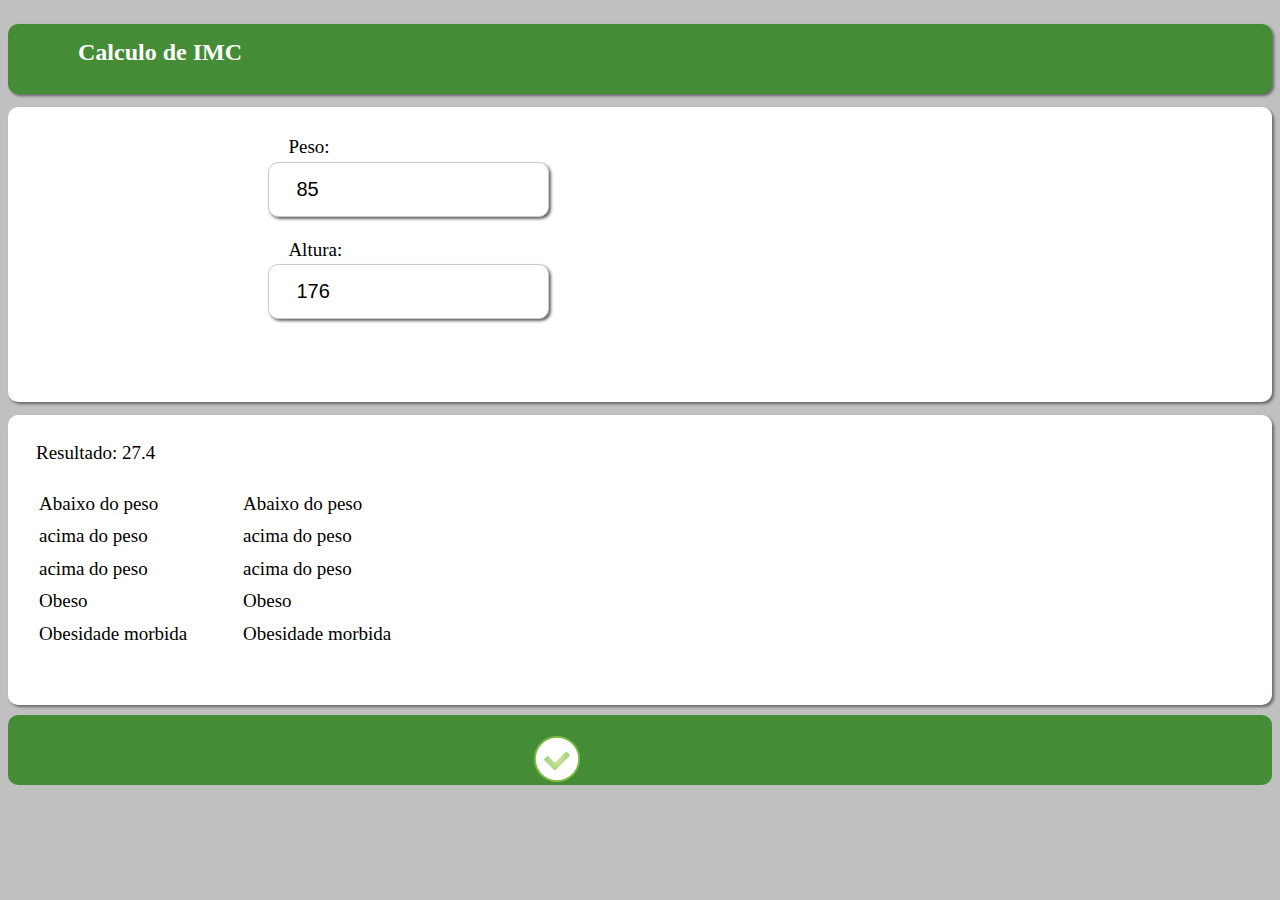
==== fitness/fitness/SandwichFlow/www/Pages/Calculo1.html @ b8dfd837 "add" ====
﻿<!DOCTYPE html>
<html>
<head>
    <meta name="viewport" content="width=480, initial-scale=1.0, maximum-scale=1.0, user-scalable=no;" />
    <meta http-equiv="Content-type" content="text/html; charset=utf-8" />
    <link rel="stylesheet" href="../Styles/master.css" type="text/css" media="screen"
        title="no title" charset="utf-8" />
    <script type="text/javascript" charset="utf-8" src="../Scripts/console.js"></script>
    <script type="text/javascript" charset="utf-8" src="../Scripts/phonegap-1.3.rc1.js"></script>
    <script type="text/javascript">

        function Calculo() {
            var height = parseInt(document.getElementById("height").value);
            var weight = parseInt(document.getElementById("weight").value);

            var imc = weight / Math.pow(height, 2) * 10000;
            console.log("Seu IMC é " + String(imc).substring(0, 4));
        }
        

    </script>
</head>
<body>
    <div id="top">
        <p>
            Calculo de IMC</p>
    </div>
    <div id="calc1" style="height: 280px">
        <div id="CalcMenu">
            <p>
                <label for="weight">
                    Peso:<br />
                </label>
                <input class="rounded" value="85" type="text" id="weight" name="weight" />
            </p>
            <p>
                <label for="height">
                    Altura:<br />
                </label>
                <input class="rounded" type="text" id="height" value="176" name="height" />
            </p>
        </div>
    </div>
    <div id="calc2" style="height: 280px">
        <p>
            Resultado: <span>27.4</span></p>
        <table id="result">
            <tr>
                <td>
                    Abaixo do peso
                </td>
                <td>
                    Abaixo do peso
                </td>
            </tr>
            <tr>
                <td>
                    acima do peso
                </td>
                <td>
                    acima do peso
                </td>
            </tr>
            <tr>
                <td>
                    acima do peso
                </td>
                <td>
                    acima do peso
                </td>
            </tr>
            <tr>
                <td>
                    Obeso
                </td>
                <td>
                    Obeso
                </td>
            </tr>
            <tr>
                <td>
                    Obesidade morbida
                </td>
                <td>
                    Obesidade morbida
                </td>
            </tr>
        </table>
    </div>
    <div id="rodape">
        <p class="buttomCalc" onclick="Calculo()">
            <img alt="Calcular" src="../Styles/Images/Icons/appbar.check.png" />
        </p>
    </div>
</body>
</html>
---- fitness/fitness/SandwichFlow/www/Styles/master.css ----
body
{
    background: rgb(192,192,192);
}

*
{
    font-size: 19px;
    line-height: 150%;
    text-indent: 20px;
    text-align: justify;
}

#top
{
    background: rgb(68,140,54);
    height: 70px;
    -moz-border-radius: 10px;
    -webkit-border-radius: 10px;
    border-radius: 10px;
    -moz-box-shadow: 2px 2px 3px #666;
    -webkit-box-shadow: 2px 2px 3px #666;
    box-shadow: 2px 2px 3px #666;
}

#title
{
    margin-top: 10px;
    background: #fff;
    height: 70px;
    -moz-border-radius: 10px;
    -webkit-border-radius: 10px;
    border-radius: 10px;
    -moz-box-shadow: 2px 2px 3px #666;
    -webkit-box-shadow: 2px 2px 3px #666;
    box-shadow: 2px 2px 3px #666;
}

#title p
{
    padding-top: 10px;
    text-indent: 70px;
    font-size: 24px;
}

#top p
{
    padding-top: 10px;
    text-indent: 70px;
    font-size: 24px;
    color: white;
    font-weight: bold;
}

#calc1
{
    background: #fff;
    height: 250px;
    margin: 13px 0px 13px 0px;
    padding: 7px 10px 8px 12px;
    -moz-border-radius: 10px;
    -webkit-border-radius: 10px;
    border-radius: 10px;
    -moz-box-shadow: 2px 2px 3px #666;
    -webkit-box-shadow: 2px 2px 3px #666;
    box-shadow: 2px 2px 3px #666;
}
#calc2
{
    background: #fff;
    height: 250px;
    padding: 5px 8px 5px 8px;
    -moz-border-radius: 10px;
    -webkit-border-radius: 10px;
    border-radius: 10px;
    -moz-box-shadow: 2px 2px 3px #666;
    -webkit-box-shadow: 2px 2px 3px #666;
    box-shadow: 2px 2px 3px #666;
}

img
{
    background-repeat: no-repeat;
    vertical-align: middle;
}

#imgCalc
{
    font-size: 22px;
}

#messageObs
{
    color: red;
    font-size: 13px;
}

#CalcMenu
{
    text-indent: 0px;
    vertical-align: top;
    margin-left: 20%;
}

input.rounded
{
    border: 1px solid #ccc;
    -moz-border-radius: 10px;
    -webkit-border-radius: 10px;
    border-radius: 10px;
    -moz-box-shadow: 2px 2px 3px #666;
    -webkit-box-shadow: 2px 2px 3px #666;
    box-shadow: 2px 2px 3px #666;
    font-size: 20px;
    padding: 4px 7px;
    outline: 0;
    height: 45px;
    -webkit-appearance: none;
}
input.rounded:focus
{
    border: 2px solid #339933;
}

#rodape
{
    -moz-border-radius: 10px;
    -webkit-border-radius: 10px;
    border-radius: 10px;
    margin-top: 10px;
    background: rgb(68,140,54);
    height: 70px;
}

.buttomCalc
{
    position: absolute;
    left: 40%;
}


#result td
{
    width:200px;
}

/* */
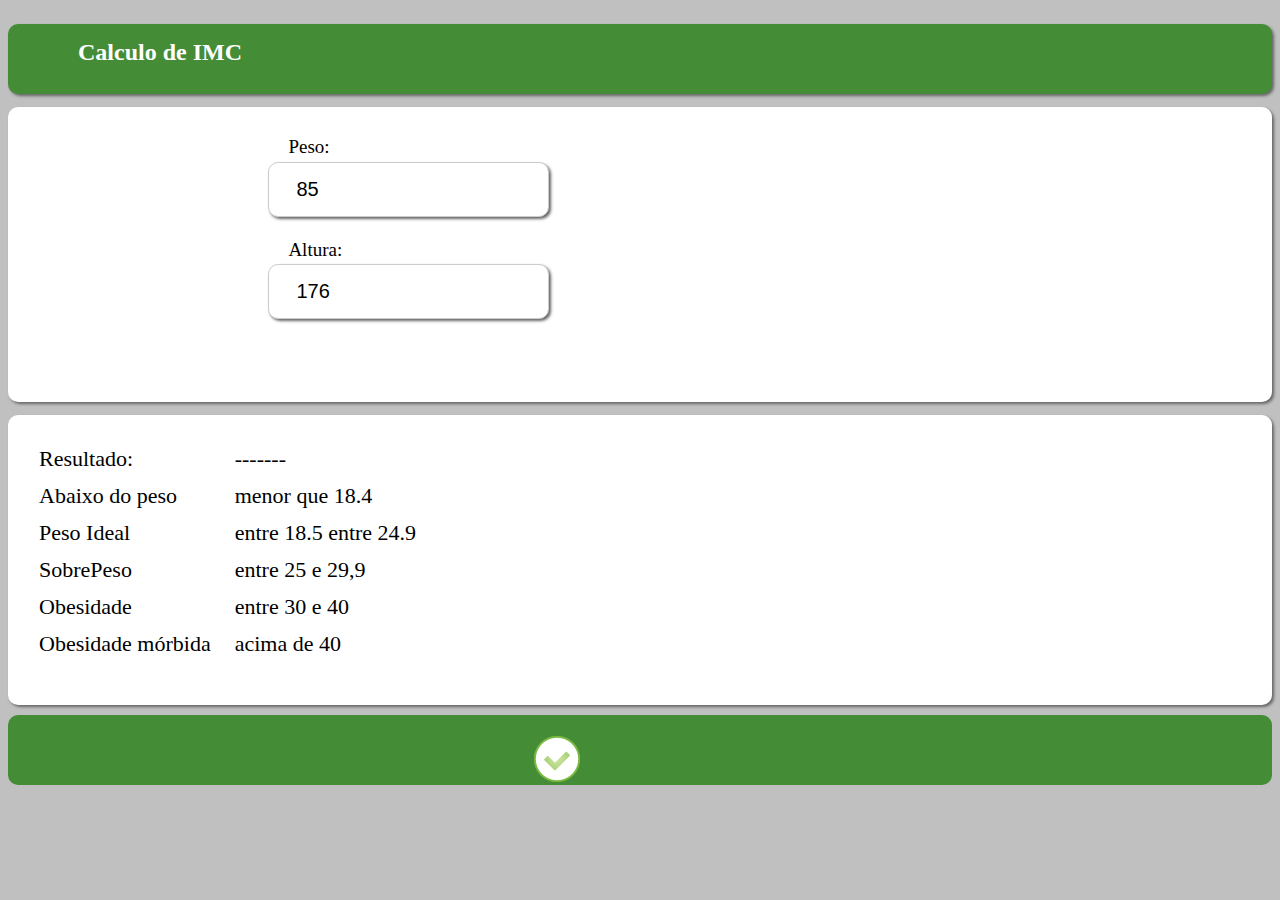
==== commit c890fb64: "add" ====
--- a/fitness/fitness/SandwichFlow/www/Pages/Calculo1.html
+++ b/fitness/fitness/SandwichFlow/www/Pages/Calculo1.html
@@ -7,6 +7,7 @@
         title="no title" charset="utf-8" />
     <script type="text/javascript" charset="utf-8" src="../Scripts/console.js"></script>
     <script type="text/javascript" charset="utf-8" src="../Scripts/phonegap-1.3.rc1.js"></script>
+    <script type="text/javascript" charset="utf-8" src="../Scripts/jquery-1.9.1.min.js"></script>
     <script type="text/javascript">
 
         function Calculo() {
@@ -14,7 +15,25 @@
             var weight = parseInt(document.getElementById("weight").value);
 
             var imc = weight / Math.pow(height, 2) * 10000;
-            console.log("Seu IMC é " + String(imc).substring(0, 4));
+            console.log("O calculo é:" + imc);
+            if (imc <= 18.4) {
+                $("#Tr1").css("color", "green");
+            }
+            else if (imc >= 18.5 && imc <= 24.9) {
+                $("#Tr2").css("color", "green");
+            }
+            else if (imc > 25.0 && imc <= 29.9) {
+                $("#Tr3").css("color", "green");
+            }
+            else if (imc >= 30 && imc <= 40) {
+                $("#Tr4").css("color", "green");
+            }
+            else if (imc > 40.0) {
+                $("#Tr5").css("color", "green");
+            }
+
+            $("#imcResult").text(String(imc).substring(0, 4));
+
         }
         
 
@@ -43,49 +62,56 @@
     </div>
     <div id="calc2" style="height: 280px">
         <p>
-            Resultado: <span>27.4</span></p>
-        <table id="result">
-            <tr>
-                <td>
-                    Abaixo do peso
-                </td>
-                <td>
-                    Abaixo do peso
-                </td>
-            </tr>
-            <tr>
-                <td>
-                    acima do peso
-                </td>
-                <td>
-                    acima do peso
-                </td>
-            </tr>
-            <tr>
-                <td>
-                    acima do peso
-                </td>
-                <td>
-                    acima do peso
-                </td>
-            </tr>
-            <tr>
-                <td>
-                    Obeso
-                </td>
-                <td>
-                    Obeso
-                </td>
-            </tr>
-            <tr>
-                <td>
-                    Obesidade morbida
-                </td>
-                <td>
-                    Obesidade morbida
-                </td>
-            </tr>
-        </table>
+            <table id="result">
+                <tr id="Tr0">
+                    <td>
+                        Resultado:
+                    </td>
+                    <td id="imcResult">
+                        -------
+                    </td>
+                </tr>
+                <tr id="Tr1">
+                    <td>
+                        Abaixo do peso
+                    </td>
+                    <td>
+                        menor que 18.4
+                    </td>
+                </tr>
+                <tr id="Tr2">
+                    <td>
+                        Peso Ideal
+                    </td>
+                    <td>
+                        entre 18.5 entre 24.9
+                    </td>
+                </tr>
+                <tr id="Tr3">
+                    <td>
+                        SobrePeso
+                    </td>
+                    <td>
+                        entre 25 e 29,9
+                    </td>
+                </tr>
+                <tr id="Tr5">
+                    <td>
+                        Obesidade
+                    </td>
+                    <td>
+                        entre 30 e 40
+                    </td>
+                </tr>
+                <tr id="Tr6">
+                    <td>
+                        Obesidade mórbida
+                    </td>
+                    <td>
+                        acima de 40
+                    </td>
+                </tr>
+            </table>
     </div>
     <div id="rodape">
         <p class="buttomCalc" onclick="Calculo()">
--- a/fitness/fitness/SandwichFlow/www/Styles/master.css
+++ b/fitness/fitness/SandwichFlow/www/Styles/master.css
@@ -1,3 +1,4 @@
+
 body
 {
     background: rgb(192,192,192);
@@ -139,9 +140,19 @@
 }
 
 
-#result td
+#result tr
 {
-    width:200px;
+    width: 200px;
+}
+
+td
+{
+    font-size: 22px;
+}
+
+#Tr0
+{
+    font-size: 24px;
 }
 
 /* */
